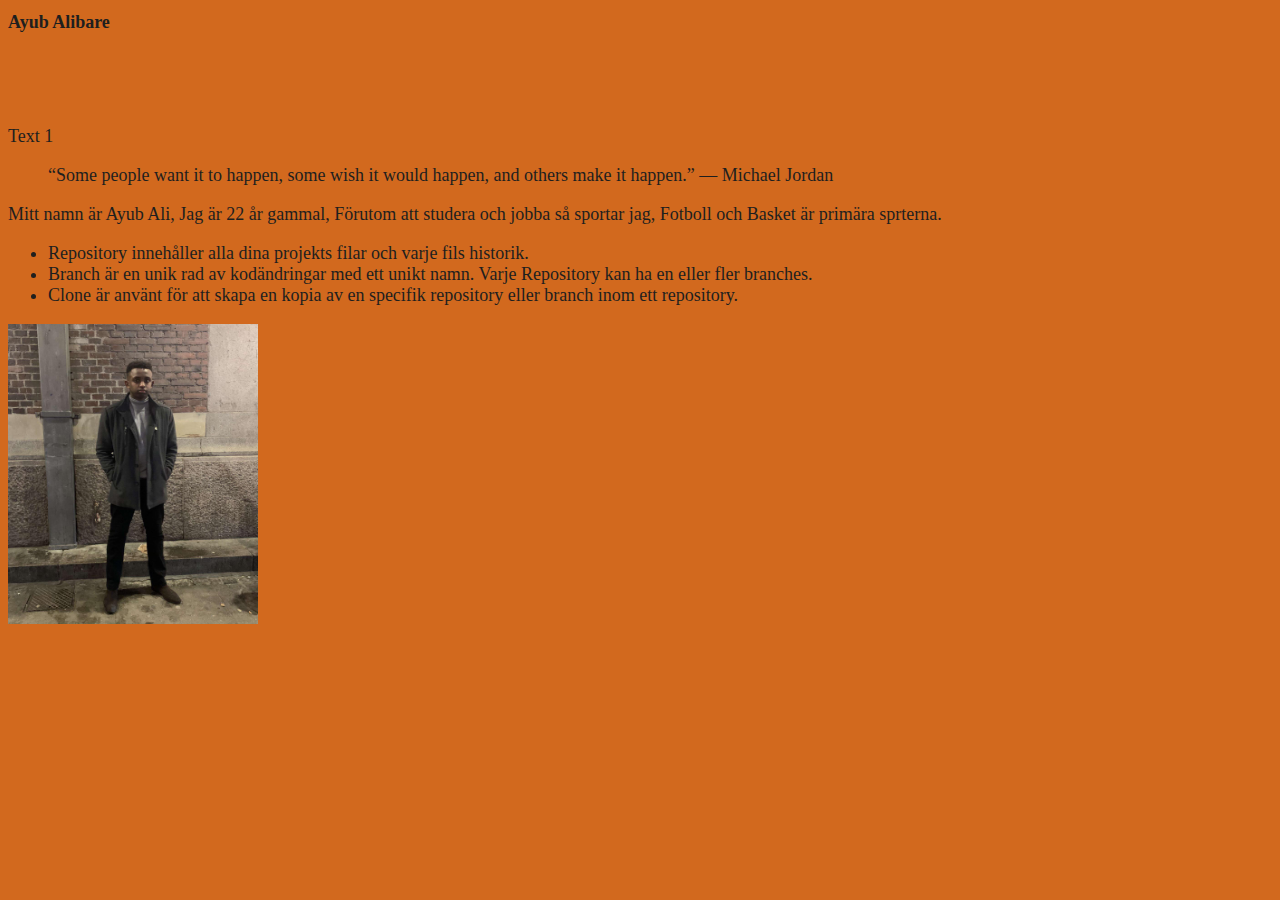
==== ov1/index.html @ fc55fa0e "text 1" ====
<!DOCTYPE html>
<html lang="en">
<head>
    <meta charset="UTF-8">
    <meta http-equiv="X-UA-Compatible" content="IE=edge">
    <meta name="viewport" content="width=device-width, initial-scale=1.0">
    <link rel="stylesheet" href="style.css">
    <title>Document</title>
</head>
    <h1>Ayub Alibare</h1>
    <nav>
        <nav>
            <li><a href="ovn2.html"></a></li>
            <li><a href="ovn3.html"></a></li>
            <li><a href="repository.html"></a></li>
        </nav>
    </nav>
    <p>
        Text 1
    </p>
    <blockquote cite="https://www.goodreads.com/author/quotes/16823.Michael_Jordanl">
        “Some people want it to happen, some wish it would happen, and others make it happen.”
        ― Michael Jordan
    </blockquote>
    <p>
        Mitt namn är Ayub Ali, Jag är 22 år gammal, Förutom att studera och jobba så sportar jag, Fotboll och Basket är primära sprterna. 
    </p>
    <ul>
     <li>Repository innehåller alla dina projekts filar och varje fils historik.</li>
     <li>Branch är en unik rad av kodändringar med ett unikt namn. Varje Repository kan ha en eller fler branches. </li>
     <li>Clone är använt för att skapa en kopia av en specifik repository eller branch inom ett repository.</li>
    </ul>
<img src="Fly.jpg.jpg" alt="Fly" height="300" width="250">
</html>
---- ov1/style.css ----
*
{
    background-color: chocolate;
    color: rgb(30, 31, 30);
    font-size: large;
    font-family: 'Times New Roman', Times, serif;
    
}
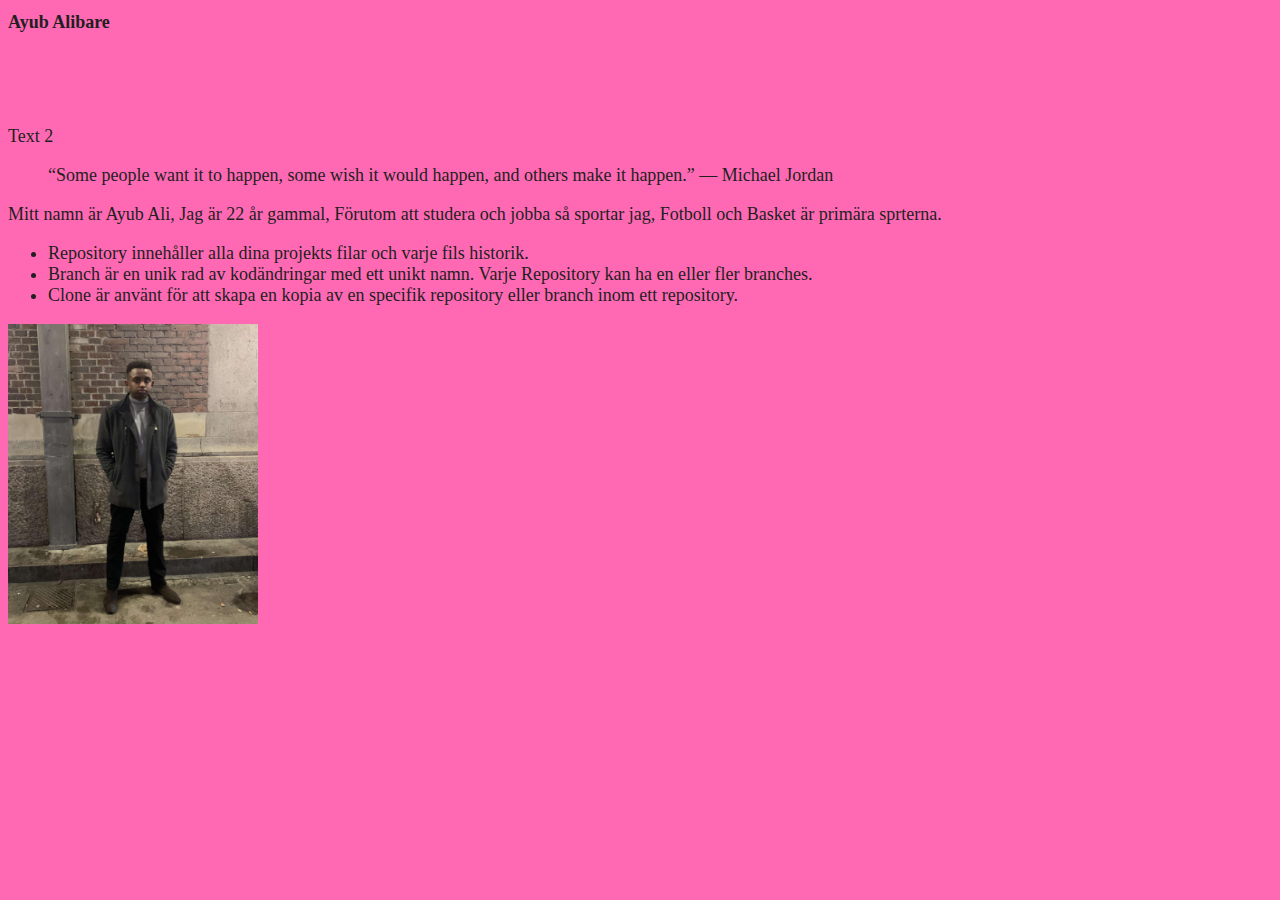
==== commit ce0e8440: "summary" ====
--- a/ov1/index.html
+++ b/ov1/index.html
@@ -16,7 +16,7 @@
         </nav>
     </nav>
     <p>
-        Text 1
+        Text 2
     </p>
     <blockquote cite="https://www.goodreads.com/author/quotes/16823.Michael_Jordanl">
         “Some people want it to happen, some wish it would happen, and others make it happen.”
--- a/ov1/style.css
+++ b/ov1/style.css
@@ -1,6 +1,6 @@
 *
 {
-    background-color: chocolate;
+    background-color: hotpink;
     color: rgb(30, 31, 30);
     font-size: large;
     font-family: 'Times New Roman', Times, serif;
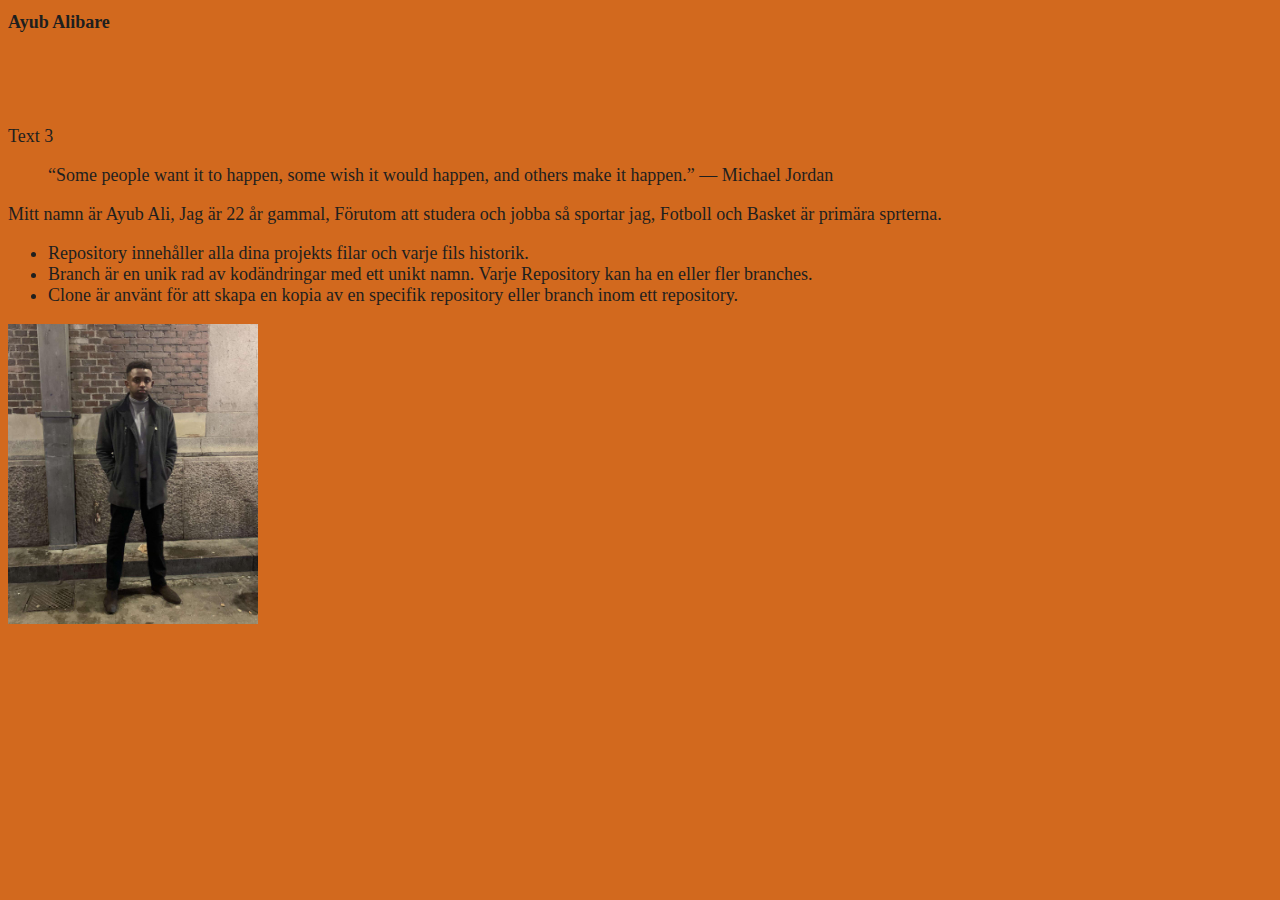
==== commit ec5d4dd7: "summaryy3" ====
--- a/ov1/index.html
+++ b/ov1/index.html
@@ -16,7 +16,7 @@
         </nav>
     </nav>
     <p>
-        Text 2
+        Text 3
     </p>
     <blockquote cite="https://www.goodreads.com/author/quotes/16823.Michael_Jordanl">
         “Some people want it to happen, some wish it would happen, and others make it happen.”
--- a/ov1/style.css
+++ b/ov1/style.css
@@ -1,6 +1,6 @@
 *
 {
-    background-color: hotpink;
+    background-color: chocolate;
     color: rgb(30, 31, 30);
     font-size: large;
     font-family: 'Times New Roman', Times, serif;
